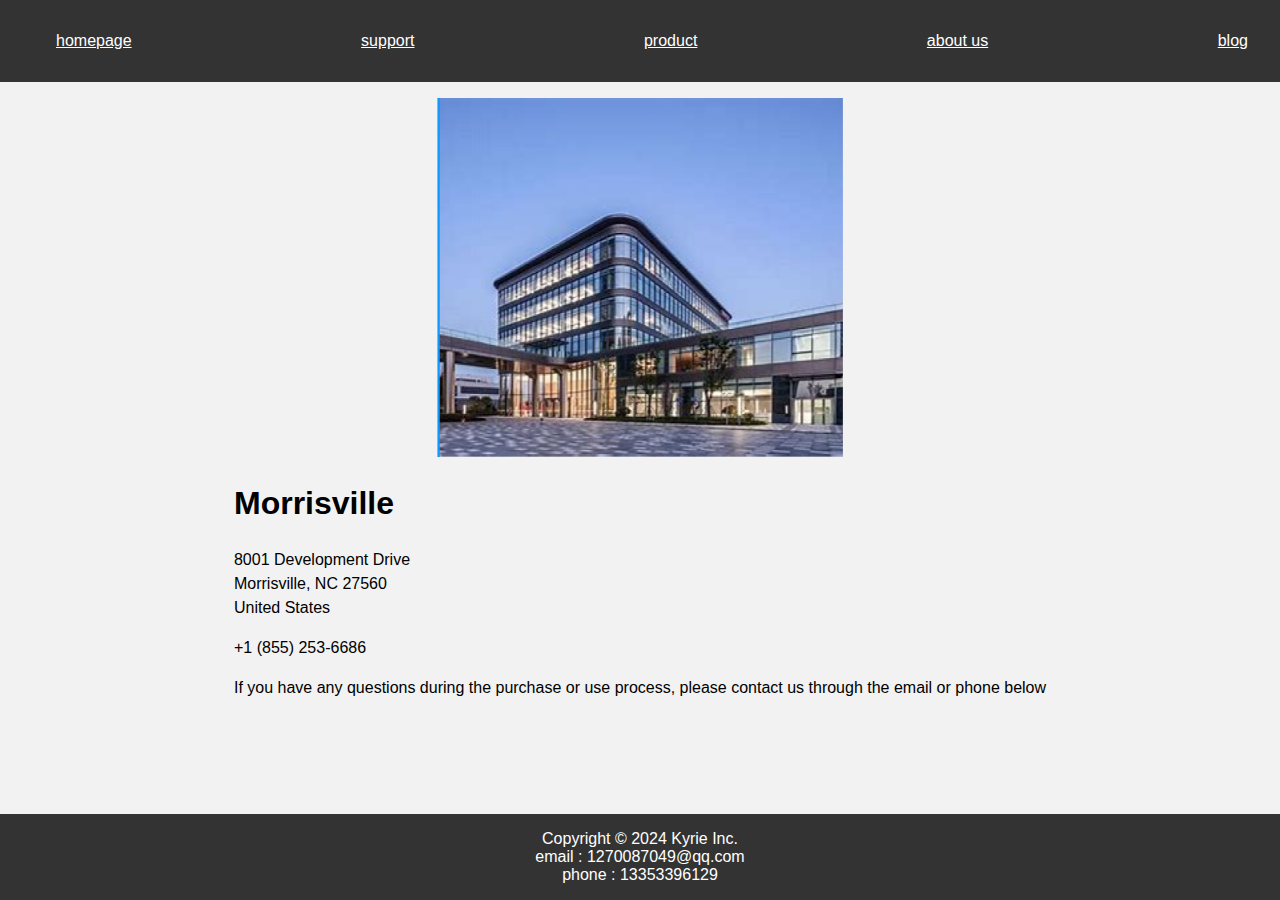
==== 452about us.html @ 965c24f6 "Add files via upload" ====
<!DOCTYPE html>
<html lang="en">
<head>
    <meta charset="UTF-8">
    <meta name="viewport" content="width=device-width, initial-scale=1.0">
    <title>About Us</title>
    <style>
        html, body {
            height: 100%; 
            margin: 0; 
            font-family: Arial, sans-serif;
            background-color: #f2f2f2;
            display: flex; 
            flex-direction: column; 
        }

        header {
            background-color: #333;
            color: white;
            padding: 1rem;
        }

        nav ul {
            list-style-type: none;
            display: flex;
            justify-content: space-between;
        }

        nav li {
            margin-right: 1rem;
        }

        nav a {
            color: white; 
        }

        main {
            flex: 1; 
            max-width: 960px;
            margin: 0 auto;
            text-align: left;
            line-height: 1.5;
        }

        img {
            width: 50%;
            margin: 1rem auto;
            display: block; 
        }

        footer {
            background-color: #333;
            color: white;
            padding: 1rem;
            text-align: center;
        }
    </style>
</head>
<body>
    <header>
        <nav>
            <ul>
                <li><a href="index.html">homepage</a></li>
                <li><a href="452support.html">support</a></li>
                <li><a href="452product.html">product</a></li>
                <li><a href="452about us.html">about us</a></li>
                <li><a href="452blog.html">blog</a></li>
            </ul>
        </nav>
    </header>

    <main>
        <img src="f63b7aff96d309e783913be0a4fb61f.png" alt="Office Building">
        <h1>Morrisville</h1>
        <p>8001 Development Drive<br>Morrisville, NC 27560<br>United States</p>
        <p>+1 (855) 253-6686</p>
        <p>If you have any questions during the purchase or use process, please contact us through the email or phone below</p>
    </main>

    <footer>
        Copyright © 2024 Kyrie Inc.
        <br>
        email : 1270087049@qq.com
        <br>
        phone : 13353396129
    </footer>
</body>
</html>
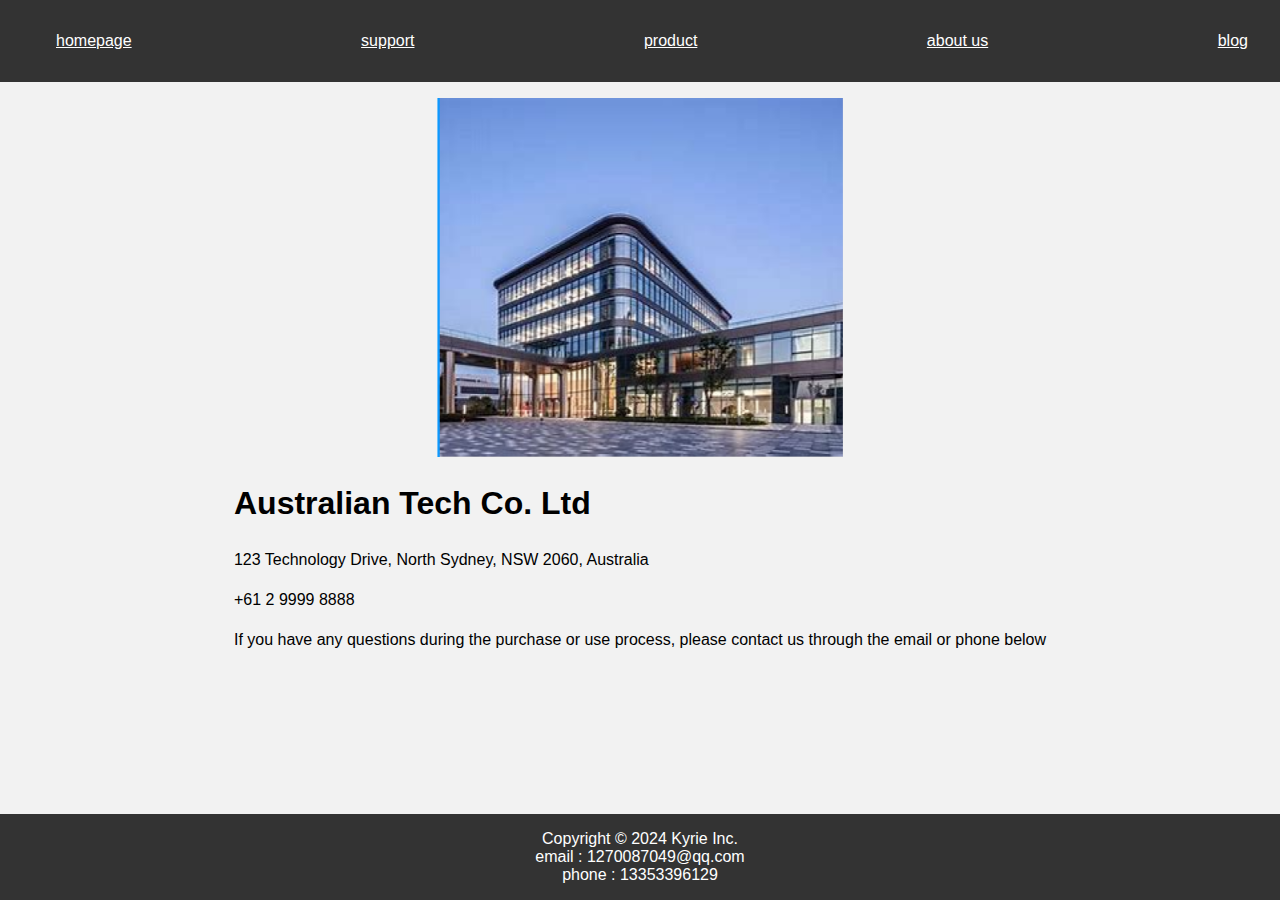
==== commit 70c50223: "Update 452about us.html" ====
--- a/452about us.html
+++ b/452about us.html
@@ -71,9 +71,9 @@
 
     <main>
         <img src="f63b7aff96d309e783913be0a4fb61f.png" alt="Office Building">
-        <h1>Morrisville</h1>
-        <p>8001 Development Drive<br>Morrisville, NC 27560<br>United States</p>
-        <p>+1 (855) 253-6686</p>
+        <h1>Australian Tech Co. Ltd</h1>
+        <p>123 Technology Drive, North Sydney, NSW 2060, Australia</p>
+        <p>+61 2 9999 8888</p>
         <p>If you have any questions during the purchase or use process, please contact us through the email or phone below</p>
     </main>
 
@@ -85,4 +85,4 @@
         phone : 13353396129
     </footer>
 </body>
-</html>+</html>
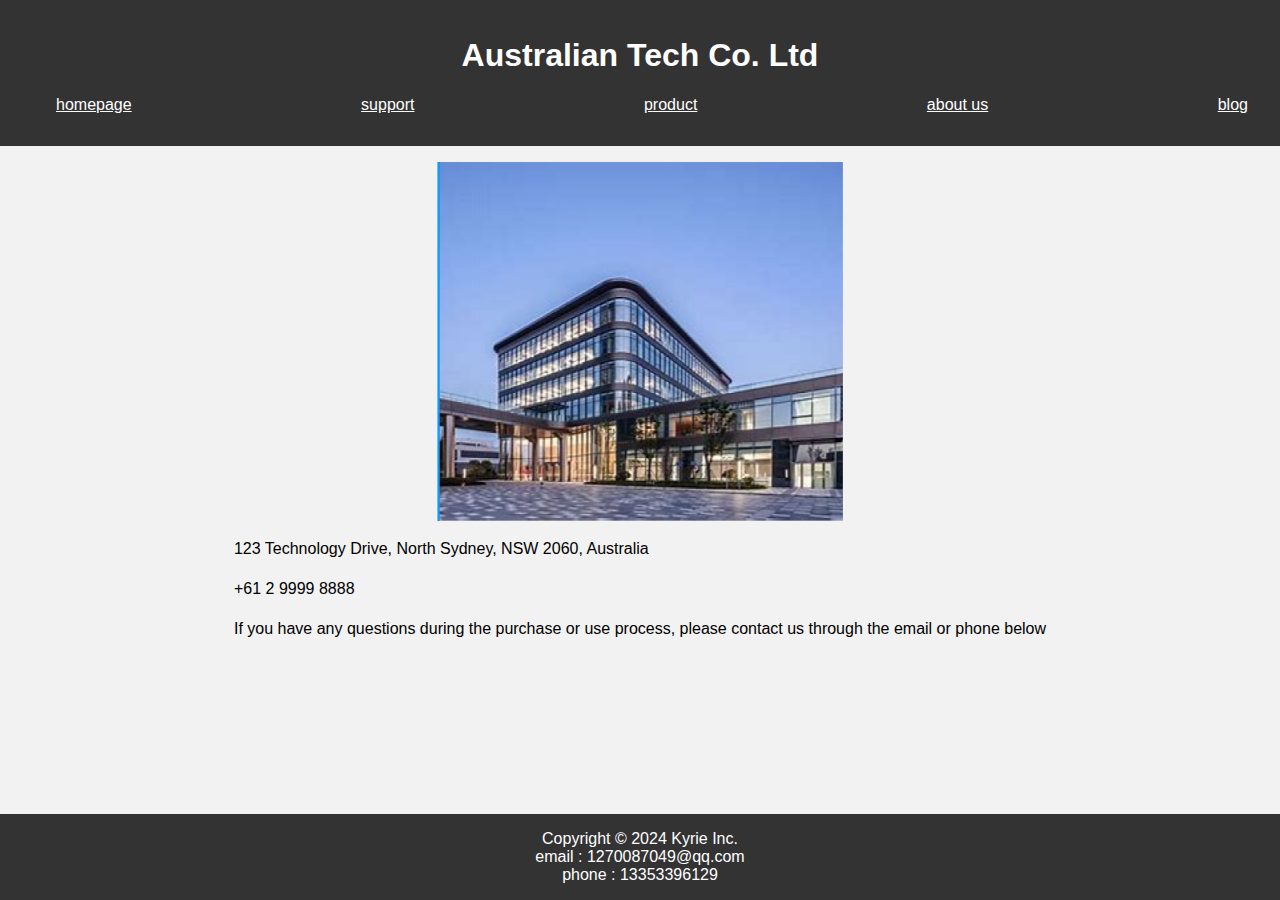
==== commit 1f78efbc: "Update 452about us.html" ====
--- a/452about us.html
+++ b/452about us.html
@@ -18,6 +18,7 @@
             background-color: #333;
             color: white;
             padding: 1rem;
+            text-align: center;
         }
 
         nav ul {
@@ -58,6 +59,7 @@
 </head>
 <body>
     <header>
+        <h1>Australian Tech Co. Ltd</h1>
         <nav>
             <ul>
                 <li><a href="index.html">homepage</a></li>
@@ -71,7 +73,7 @@
 
     <main>
         <img src="f63b7aff96d309e783913be0a4fb61f.png" alt="Office Building">
-        <h1>Australian Tech Co. Ltd</h1>
+        
         <p>123 Technology Drive, North Sydney, NSW 2060, Australia</p>
         <p>+61 2 9999 8888</p>
         <p>If you have any questions during the purchase or use process, please contact us through the email or phone below</p>
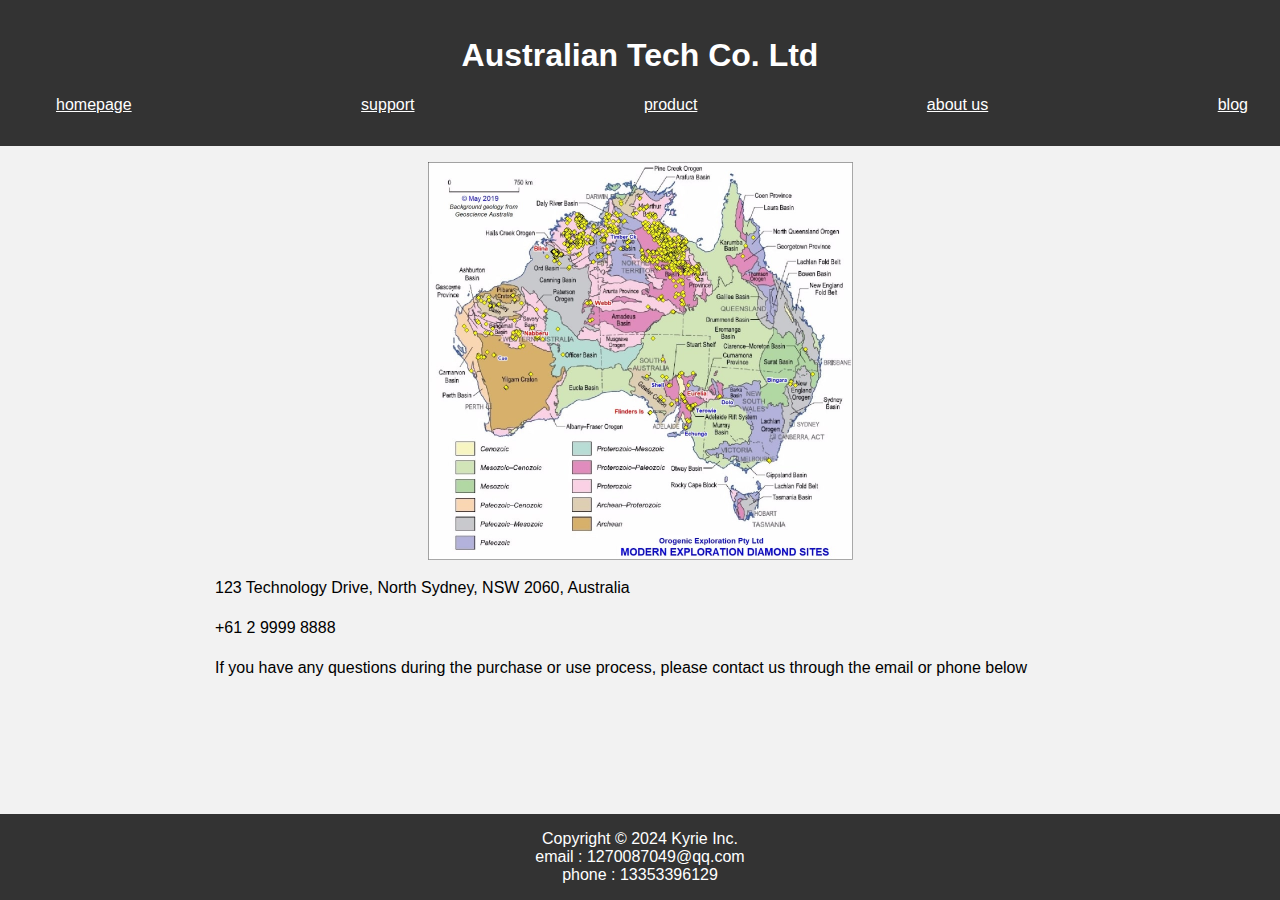
==== commit 2f28b1a5: "Update 452about us.html" ====
--- a/452about us.html
+++ b/452about us.html
@@ -72,7 +72,7 @@
     </header>
 
     <main>
-        <img src="f63b7aff96d309e783913be0a4fb61f.png" alt="Office Building">
+        <img src="aust_diamond_sites_regions_may2019.jpg" alt="Office Building">
         
         <p>123 Technology Drive, North Sydney, NSW 2060, Australia</p>
         <p>+61 2 9999 8888</p>
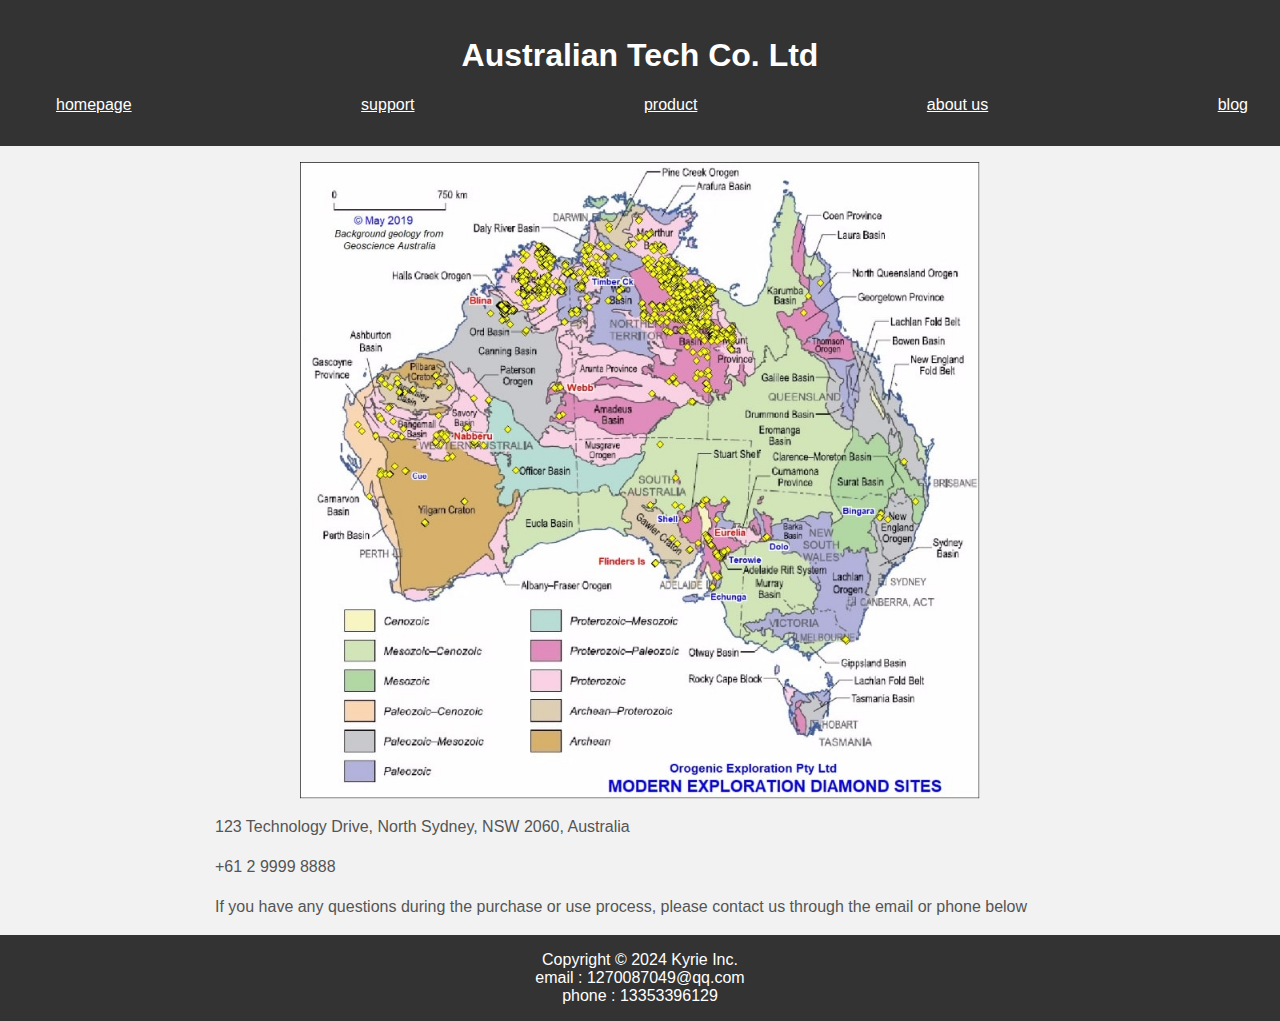
==== commit d8df81f9: "Update 452about us.html" ====
--- a/452about us.html
+++ b/452about us.html
@@ -4,58 +4,7 @@
     <meta charset="UTF-8">
     <meta name="viewport" content="width=device-width, initial-scale=1.0">
     <title>About Us</title>
-    <style>
-        html, body {
-            height: 100%; 
-            margin: 0; 
-            font-family: Arial, sans-serif;
-            background-color: #f2f2f2;
-            display: flex; 
-            flex-direction: column; 
-        }
-
-        header {
-            background-color: #333;
-            color: white;
-            padding: 1rem;
-            text-align: center;
-        }
-
-        nav ul {
-            list-style-type: none;
-            display: flex;
-            justify-content: space-between;
-        }
-
-        nav li {
-            margin-right: 1rem;
-        }
-
-        nav a {
-            color: white; 
-        }
-
-        main {
-            flex: 1; 
-            max-width: 960px;
-            margin: 0 auto;
-            text-align: left;
-            line-height: 1.5;
-        }
-
-        img {
-            width: 50%;
-            margin: 1rem auto;
-            display: block; 
-        }
-
-        footer {
-            background-color: #333;
-            color: white;
-            padding: 1rem;
-            text-align: center;
-        }
-    </style>
+    <link rel="stylesheet" href="index.css">
 </head>
 <body>
     <header>
--- a/index.css
+++ b/index.css
@@ -0,0 +1,150 @@
+/* General styles */
+html, body {
+    height: 100%;
+    margin: 0;
+    font-family: Arial, sans-serif;
+    background-color: #f2f2f2;
+    display: flex;
+    flex-direction: column;
+}
+
+body {
+    display: flex;
+    flex-direction: column;
+}
+
+header {
+    background-color: #333;
+    color: white;
+    padding: 1rem;
+    text-align: center;
+}
+
+nav ul {
+    list-style-type: none;
+    display: flex;
+    justify-content: space-between;
+}
+
+nav li {
+    margin-right: 1rem;
+}
+
+nav a {
+    color: white;
+}
+
+main {
+    flex: 1;
+    max-width: 960px;
+    margin: 0 auto;
+    line-height: 1.5;
+}
+
+p {
+    color: #555;
+}
+
+footer {
+    background-color: #333;
+    color: white;
+    padding: 1rem;
+    text-align: center;
+}
+
+img {
+    width: 80%;
+    margin: 1rem auto;
+    display: block;
+}
+
+/* Page specific styles */
+.index main,
+.about-us main,
+.support main {
+    text-align: left;
+}
+
+.index img,
+.product img {
+    width: 70%;
+}
+
+.blog h1 {
+    font-size: 2rem;
+    margin-bottom: 1rem;
+}
+
+.blog p {
+    font-size: 1.2rem;
+    margin-bottom: 1rem;
+}
+
+.product-card {
+    display: grid;
+    grid-template-columns: repeat(2, 1fr);
+    gap: 1rem;
+    align-items: center;
+    padding: 1rem;
+}
+
+@media (max-width: 768px) {
+    .product-card {
+        grid-template-columns: 1fr;
+    }
+}
+
+.product-card__item {
+    border: 1px solid #ccc;
+    padding: 1rem;
+    box-sizing: border-box;
+    text-align: center;
+}
+
+.product-card__image {
+    width: 100%; /* 默认情况下占满整个父元素 */
+    max-width: 120%; 
+    height: auto; 
+}
+
+
+@media (min-width: 768px) {
+    .product-card__image {
+        width: 200%; /* 在中等及以上屏幕尺寸下，使图片稍微超出父元素的宽度 */
+        max-width: none; /* 取消最大宽度限制 */
+        margin-left: -10%; /* 调整左右边距，使图片居中 */
+        margin-right: -10%;
+    }
+}
+
+.flow-chart {
+    display: flex;
+    flex-direction: column;
+    align-items: center;
+    gap: 2rem;
+    position: relative;
+}
+
+.step {
+    position: relative;
+    width: 80%;
+    padding: 1rem;
+    background-color: #fff;
+    border: 1px solid #ddd;
+    border-radius: 5px;
+    box-shadow: 0 4px 8px rgba(0,0,0,0.1);
+    z-index: 1;
+}
+
+.step:not(:last-child)::after {
+    content: '';
+    position: absolute;
+    bottom: -20px;
+    left: 50%;
+    transform: translateX(-50%);
+    width: 0;
+    height: 0;
+    border-left: 20px solid transparent;
+    border-right: 20px solid transparent;
+    border-top: 20px solid #333;
+}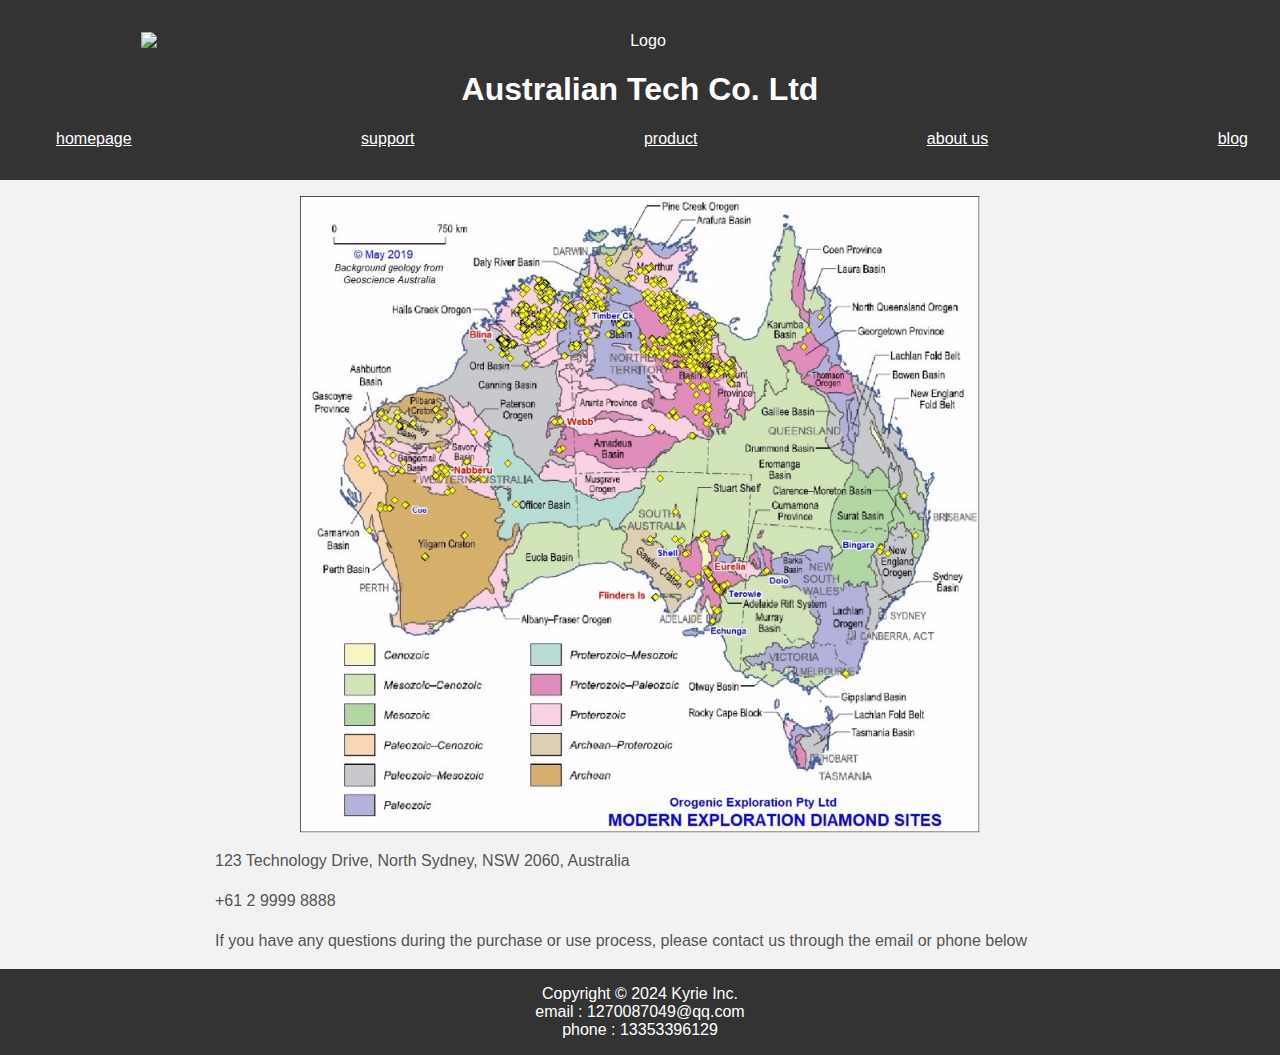
==== commit 17464c38: "Update 452about us.html" ====
--- a/452about us.html
+++ b/452about us.html
@@ -8,6 +8,7 @@
 </head>
 <body>
     <header>
+        <img src="Component 1 (1).png" alt="Logo" class="logo">
         <h1>Australian Tech Co. Ltd</h1>
         <nav>
             <ul>
